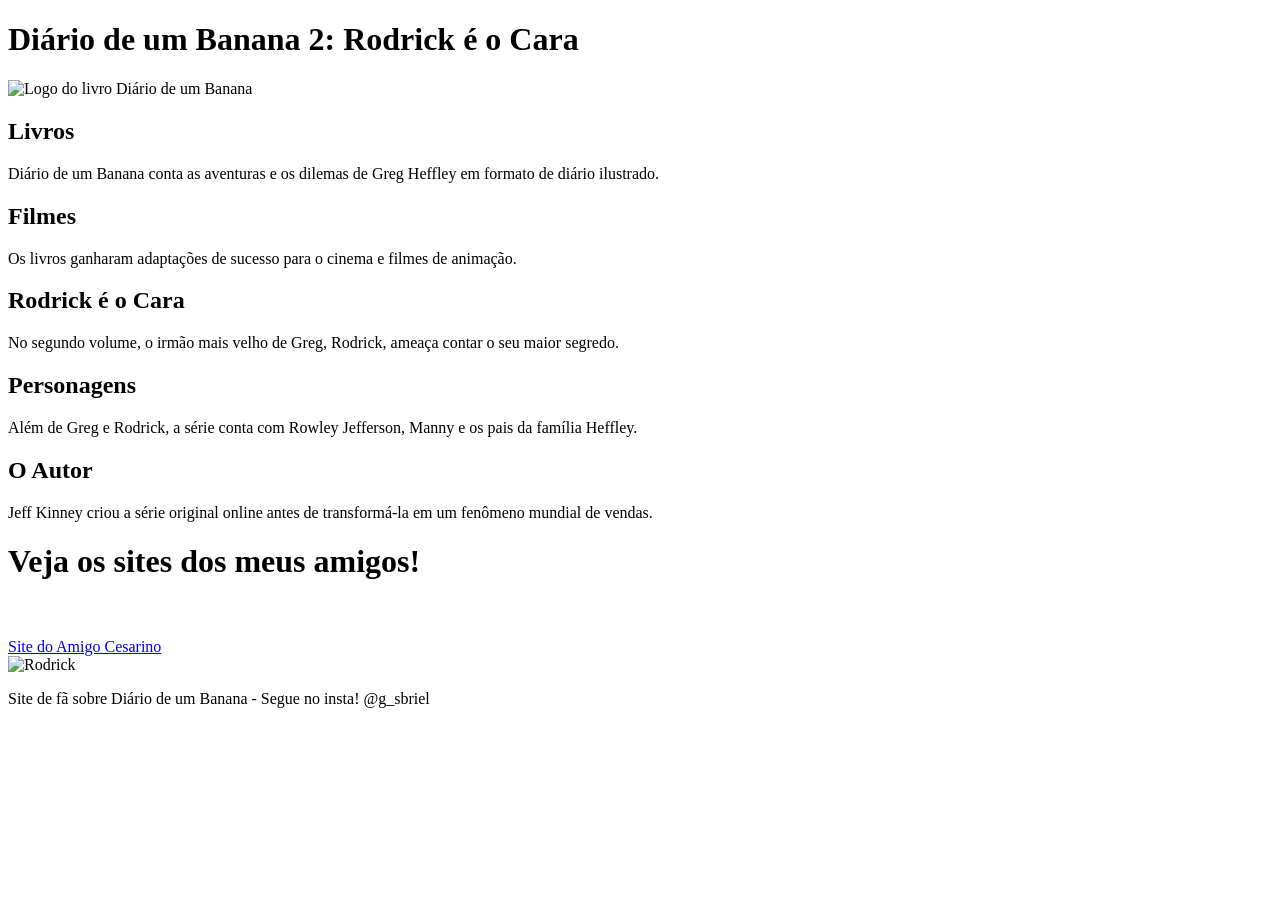
==== index.html @ d1ad82db "Add files via upload" ====
<!DOCTYPE html>
<html lang="pt-BR">
<head>
    <meta charset="UTF-8">
    <meta name="viewport" content="width=device-width, initial-scale=1.0">
    <title>Diário de um Banana 2: Rodrick é o Cara</title>
    <link rel="stylesheet" href="style/style.css">
</head>
<body>

    <header>
        <h1>Diário de um Banana 2: Rodrick é o Cara</h1> 
        <img src="./assets/images/png/rodrick.jpg" alt="Logo do livro Diário de um Banana">
    </header>

<main>
        <section id="livros">
            <h2>Livros</h2>
            <p>Diário de um Banana conta as aventuras e os dilemas de Greg Heffley em formato de diário ilustrado.</p>
        </section>

        <section id="filmes">
            <h2>Filmes</h2>
            <p>Os livros ganharam adaptações de sucesso para o cinema e filmes de animação.</p>
        </section>

        <section id="rodrick">
            <h2>Rodrick é o Cara</h2>
            <p>No segundo volume, o irmão mais velho de Greg, Rodrick, ameaça contar o seu maior segredo.</p>
        </section>

        <section id="personagens">
            <h2>Personagens</h2>
            <p>Além de Greg e Rodrick, a série conta com Rowley Jefferson, Manny e os pais da família Heffley.</p>
        </section>

        <section id="autor">
            <h2>O Autor</h2>
            <p>Jeff Kinney criou a série original online antes de transformá-la em um fenômeno mundial de vendas.</p>
        </section>
    </main>
    <div><h1>Veja os sites dos meus amigos!</h1>
    <br>
<br>
<a href="https://nicolascesarino36-max.github.io/diariodeumbanana4/">Site do Amigo Cesarino</a>
<a href="http://"></a>
<a
</div>
    <footer>
        <div><img src="./assets/images/png/heffley.jpg" alt="Rodrick"></div>

        <p>Site de fã sobre Diário de um Banana - Segue no insta! @g_sbriel</p>
    </footer>

</body>
</html>
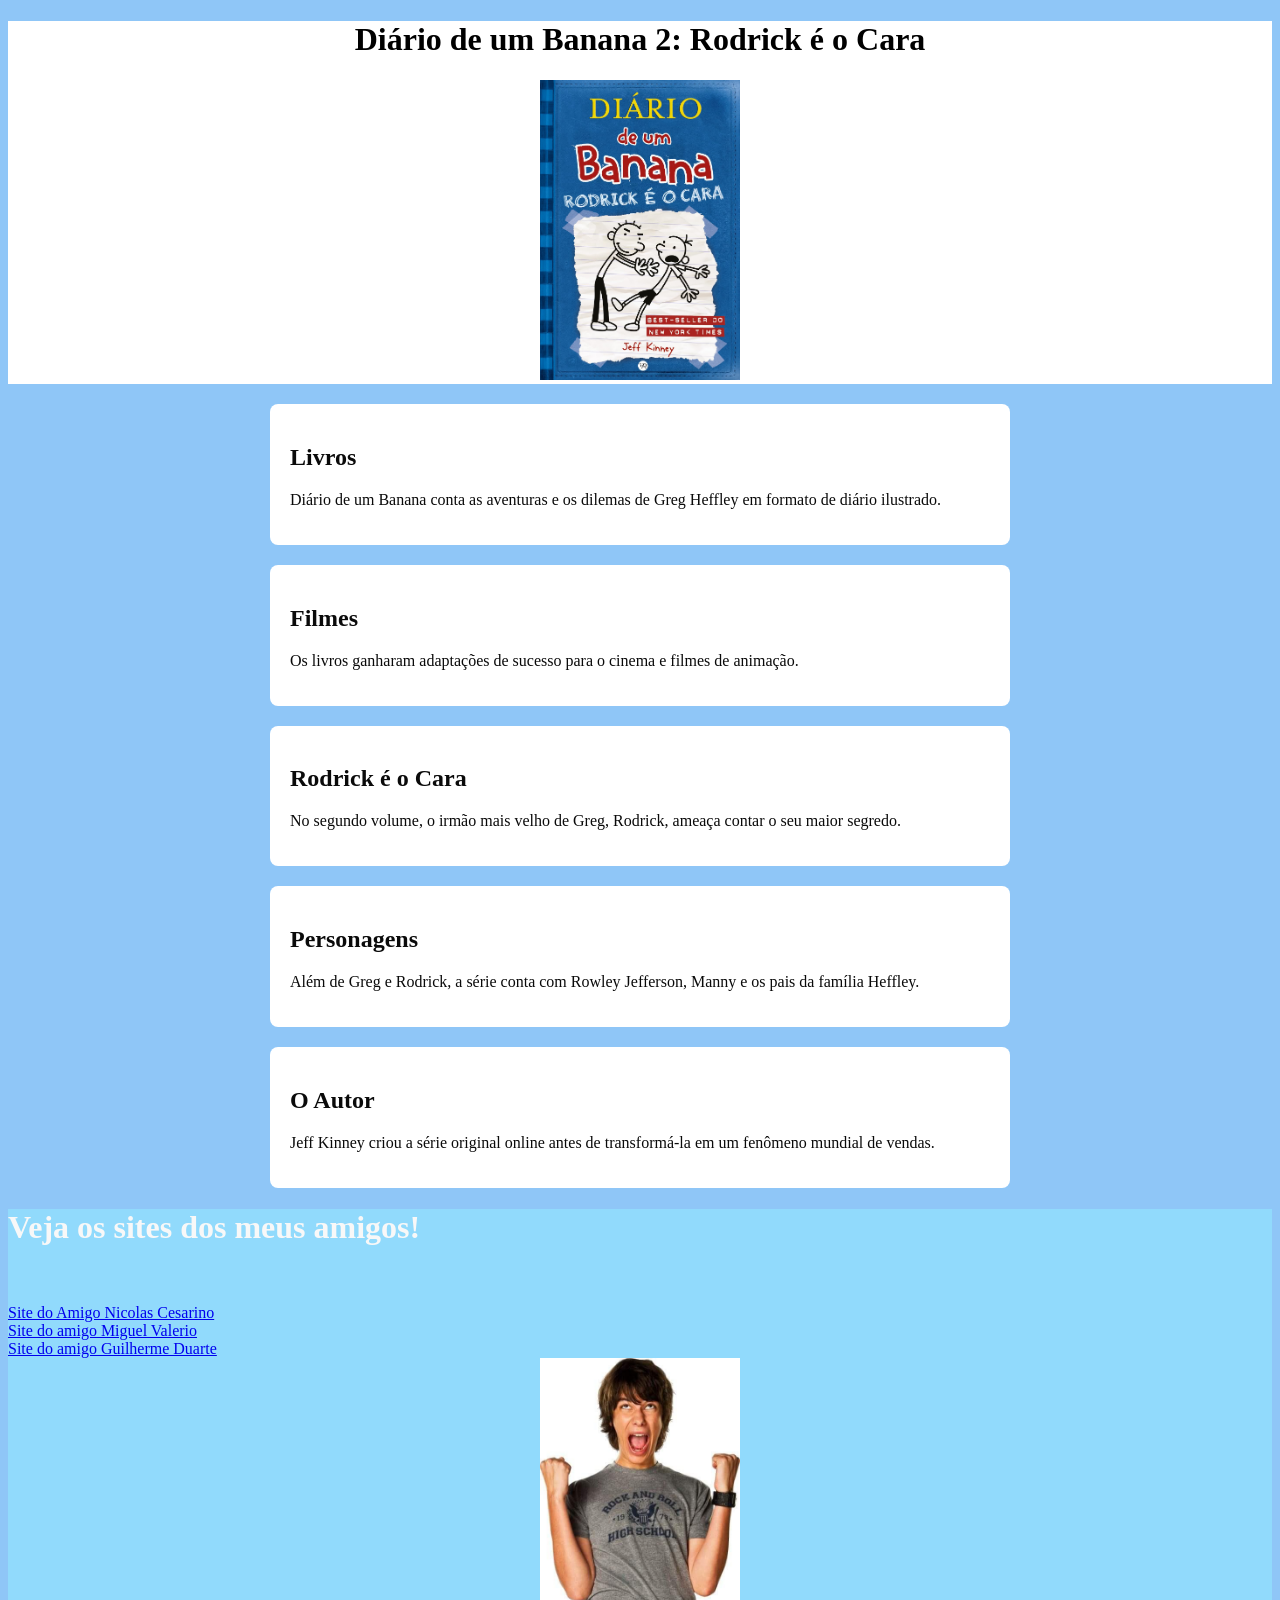
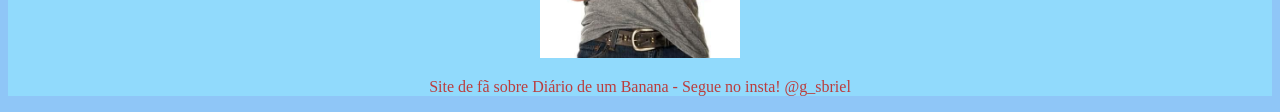
==== commit a4575d23: "Fix HTML structure and update friend site links Updated friend links and fixed HTML formatting." ====
--- a/index.html
+++ b/index.html
@@ -42,8 +42,11 @@
     <div><h1>Veja os sites dos meus amigos!</h1>
     <br>
 <br>
-<a href="https://nicolascesarino36-max.github.io/diariodeumbanana4/">Site do Amigo Cesarino</a>
-<a href="http://"></a>
+<a href="https://nicolascesarino36-max.github.io/diariodeumbanana4/">Site do Amigo Nicolas Cesarino</a>
+        <br>
+<a href="https://miguelvaleriodev.github.io/SegurandoVela-DB/">Site do amigo Miguel Valerio</a>
+        <br>
+<a href="https://gu1duart3.github.io/diario_de_um_banana-01/">Site do amigo Guilherme Duarte</a>
 <a
 </div>
     <footer>
@@ -53,4 +56,4 @@
     </footer>
 
 </body>
-</html>+</html>
--- a/style/style.css
+++ b/style/style.css
@@ -0,0 +1,57 @@
+body {
+    background-color: rgb(143, 198, 247);
+    color: rgb(10, 10, 10);
+}
+
+header {
+    background-color: white;
+    color: black;
+    width: 100%;
+    text-align: center;
+}
+
+footer {
+    background-color: rgb(145, 218, 252);
+    color: rgb(187, 61, 61);
+    width: 100%;
+    text-align: center;
+}
+
+img {
+    width: 200px;
+    height: 300px;
+    text-align: center;
+}
+div {
+    background-color: rgb(145, 218, 252);
+    color: rgb(248, 248, 248);
+}
+header img {
+    width: 200px;
+    height: 300px;
+    text-align: center;
+}
+
+nav {
+    background-color: #16213e;
+    text-align: center;
+    padding: 10px;
+}
+
+nav a {
+    color: white;
+    text-decoration: none;
+    margin: 0 15px;
+}
+
+nav a:hover {
+    text-decoration: underline;
+}
+
+section {
+    padding: 20px;
+    max-width: 700px;
+    margin: 20px auto;
+    background-color: white;
+    border-radius: 8px;
+}
